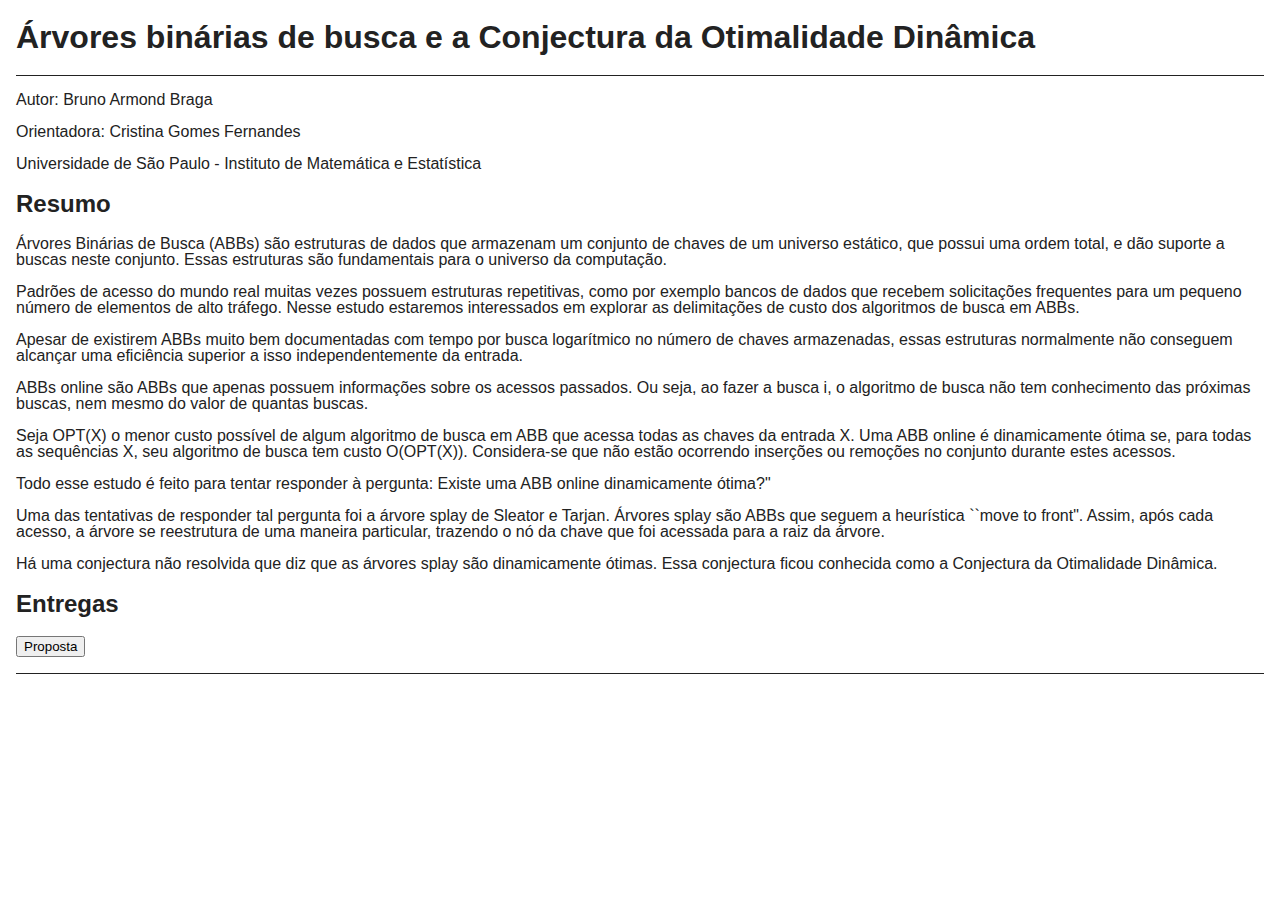
==== index.html @ a3c8d946 "." ====
<!DOCTYPE html>
<html lang="en-us" dir="ltr">
<head>
  <meta name="generator" content="Hugo 0.125.1">
  <script src="/livereload.js?mindelay=10&amp;v=2&amp;port=1313&amp;path=livereload" data-no-instant defer></script>
  <meta charset="utf-8">
  <meta name="viewport" content="width=device-width">
  <title>Trabalho de conclusão de curso - MAC0499</title>
  <link rel="stylesheet" href="/css/main.css">
  <script src="/js/main.js"></script>
</head>
<body>
  <header>
    <h1>Árvores binárias de busca e a Conjectura da Otimalidade Dinâmica</h1>
  </header>
  <main>
    <p>Autor: Bruno Armond Braga</p>
    <p>Orientadora: Cristina Gomes Fernandes</p>
    <p>Universidade de São Paulo - Instituto de Matemática e Estatística</p>

      <h2>Resumo</h2>
      <p>Árvores Binárias de Busca (ABBs) são estruturas de dados que armazenam um conjunto de chaves de um universo estático, que possui uma ordem total, e dão suporte a buscas neste conjunto. Essas estruturas são fundamentais para o universo da computação.</p>
      
      <p>Padrões de acesso do mundo real muitas vezes possuem estruturas repetitivas, como por exemplo bancos de dados que recebem solicitações frequentes para um pequeno número de elementos de alto tráfego. Nesse estudo estaremos interessados em explorar as delimitações de custo dos algoritmos de busca em ABBs.</p>

      <p>Apesar de existirem ABBs muito bem documentadas com tempo por busca logarítmico no número de chaves armazenadas, essas estruturas normalmente não conseguem alcançar uma eficiência superior a isso independentemente da entrada.</p>
      
      <p>ABBs online são ABBs que apenas possuem informações sobre os acessos passados. Ou seja, ao fazer a busca i, o algoritmo de busca não tem conhecimento das próximas buscas, nem mesmo do valor de quantas buscas.</p>
      
      <p>Seja OPT(X) o menor custo possível de algum algoritmo de busca em ABB que acessa todas as chaves da entrada X. Uma ABB online é dinamicamente ótima se, para todas as sequências X, seu algoritmo de busca tem custo O(OPT(X)). Considera-se que não estão ocorrendo inserções ou remoções no conjunto durante estes acessos.</p>
      
      <p>Todo esse estudo é feito para tentar responder à pergunta: Existe uma ABB online dinamicamente ótima?"</p>
      
      <p>Uma das tentativas de responder tal pergunta foi a árvore splay de Sleator e Tarjan. Árvores splay são ABBs que seguem a heurística ``move to front". Assim, após cada acesso, a árvore se reestrutura de uma maneira particular, trazendo o nó da chave que foi acessada para a raiz da árvore.</p>

      <p>Há uma conjectura não resolvida que diz que as árvores splay são dinamicamente ótimas. Essa conjectura ficou conhecida como a Conjectura da Otimalidade Dinâmica.</p>
      
      <h2>Entregas</h2>

    <button onclick="window.location.href='/posts/PropostaTCC.pdf';">Proposta</button>
  </main>
  <footer>
    <p></p>
  </footer>
</body>
</html>
---- css/main.css ----
body {
  color: #222;
  font-family: sans-serif;
  line-height: 1;
  margin: 1rem;
  max-width: 1600px;
}

header {
  border-bottom: 1px solid #222;
  margin-bottom: 1rem;
}

footer {
  border-top: 1px solid #222;
  margin-top: 1rem;
}

a {
  color: #222;
  text-decoration: none;
}
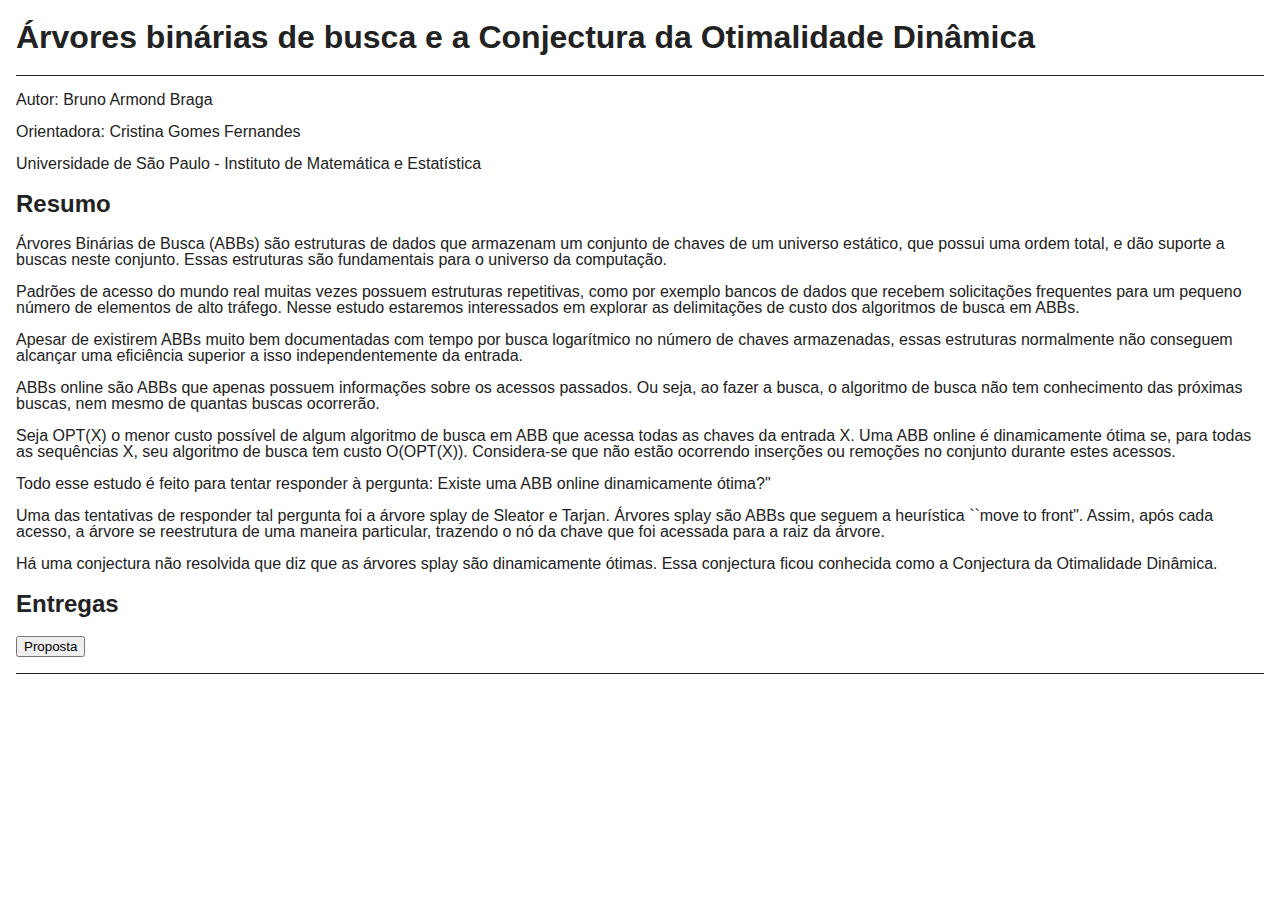
==== commit ba009239: "Last change before submission" ====
--- a/index.html
+++ b/index.html
@@ -25,7 +25,7 @@
 
       <p>Apesar de existirem ABBs muito bem documentadas com tempo por busca logarítmico no número de chaves armazenadas, essas estruturas normalmente não conseguem alcançar uma eficiência superior a isso independentemente da entrada.</p>
       
-      <p>ABBs online são ABBs que apenas possuem informações sobre os acessos passados. Ou seja, ao fazer a busca i, o algoritmo de busca não tem conhecimento das próximas buscas, nem mesmo do valor de quantas buscas.</p>
+      <p>ABBs online são ABBs que apenas possuem informações sobre os acessos passados. Ou seja, ao fazer a busca, o algoritmo de busca não tem conhecimento das próximas buscas, nem mesmo de quantas buscas ocorrerão.</p>
       
       <p>Seja OPT(X) o menor custo possível de algum algoritmo de busca em ABB que acessa todas as chaves da entrada X. Uma ABB online é dinamicamente ótima se, para todas as sequências X, seu algoritmo de busca tem custo O(OPT(X)). Considera-se que não estão ocorrendo inserções ou remoções no conjunto durante estes acessos.</p>
       
@@ -37,7 +37,7 @@
       
       <h2>Entregas</h2>
 
-    <button onclick="window.location.href='/posts/PropostaTCC.pdf';">Proposta</button>
+    <button onclick="window.location.href='PropostaTCC.pdf';">Proposta</button>
   </main>
   <footer>
     <p></p>
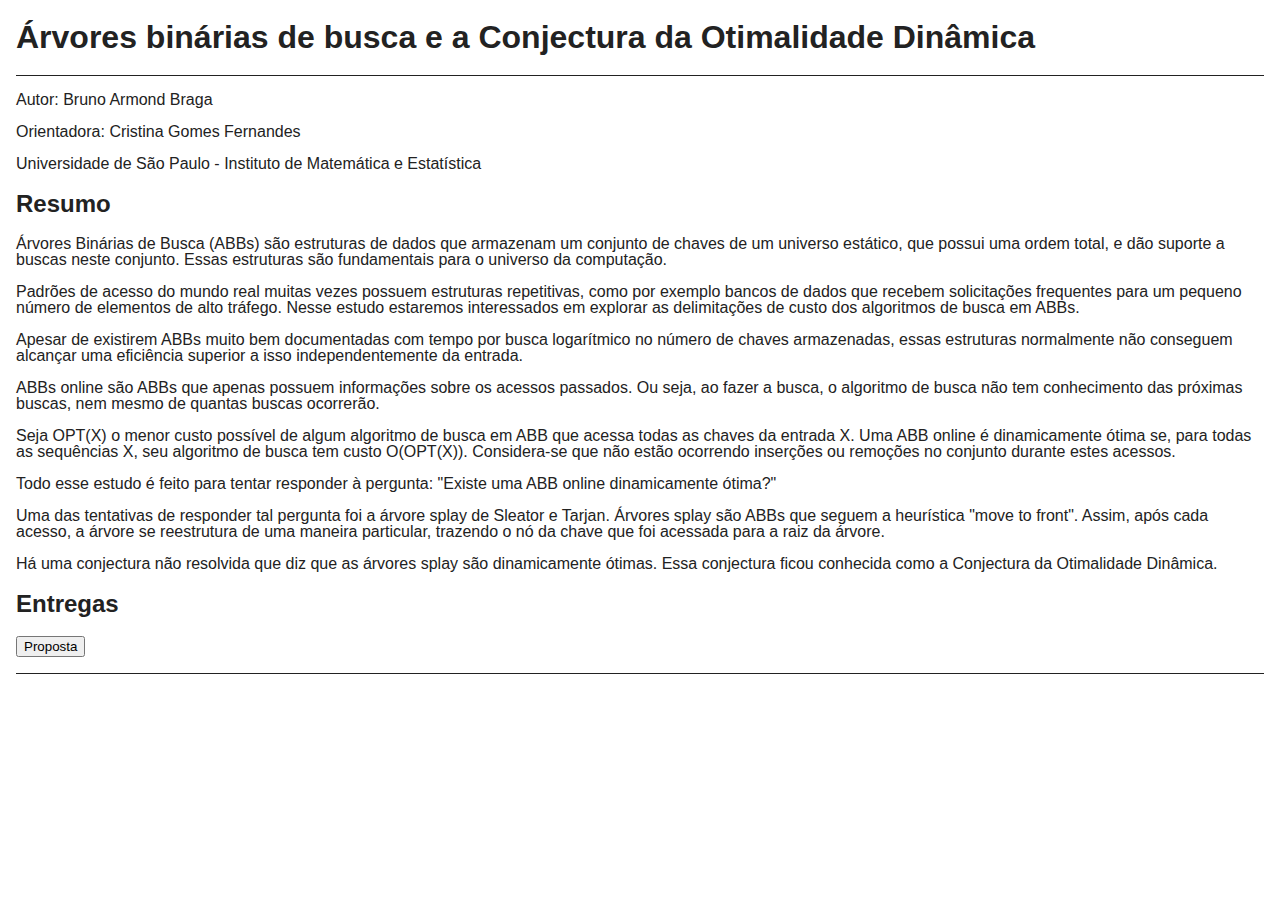
==== commit 2f9512a2: "." ====
--- a/index.html
+++ b/index.html
@@ -29,9 +29,9 @@
       
       <p>Seja OPT(X) o menor custo possível de algum algoritmo de busca em ABB que acessa todas as chaves da entrada X. Uma ABB online é dinamicamente ótima se, para todas as sequências X, seu algoritmo de busca tem custo O(OPT(X)). Considera-se que não estão ocorrendo inserções ou remoções no conjunto durante estes acessos.</p>
       
-      <p>Todo esse estudo é feito para tentar responder à pergunta: Existe uma ABB online dinamicamente ótima?"</p>
+      <p>Todo esse estudo é feito para tentar responder à pergunta: "Existe uma ABB online dinamicamente ótima?"</p>
       
-      <p>Uma das tentativas de responder tal pergunta foi a árvore splay de Sleator e Tarjan. Árvores splay são ABBs que seguem a heurística ``move to front". Assim, após cada acesso, a árvore se reestrutura de uma maneira particular, trazendo o nó da chave que foi acessada para a raiz da árvore.</p>
+      <p>Uma das tentativas de responder tal pergunta foi a árvore splay de Sleator e Tarjan. Árvores splay são ABBs que seguem a heurística "move to front". Assim, após cada acesso, a árvore se reestrutura de uma maneira particular, trazendo o nó da chave que foi acessada para a raiz da árvore.</p>
 
       <p>Há uma conjectura não resolvida que diz que as árvores splay são dinamicamente ótimas. Essa conjectura ficou conhecida como a Conjectura da Otimalidade Dinâmica.</p>
       
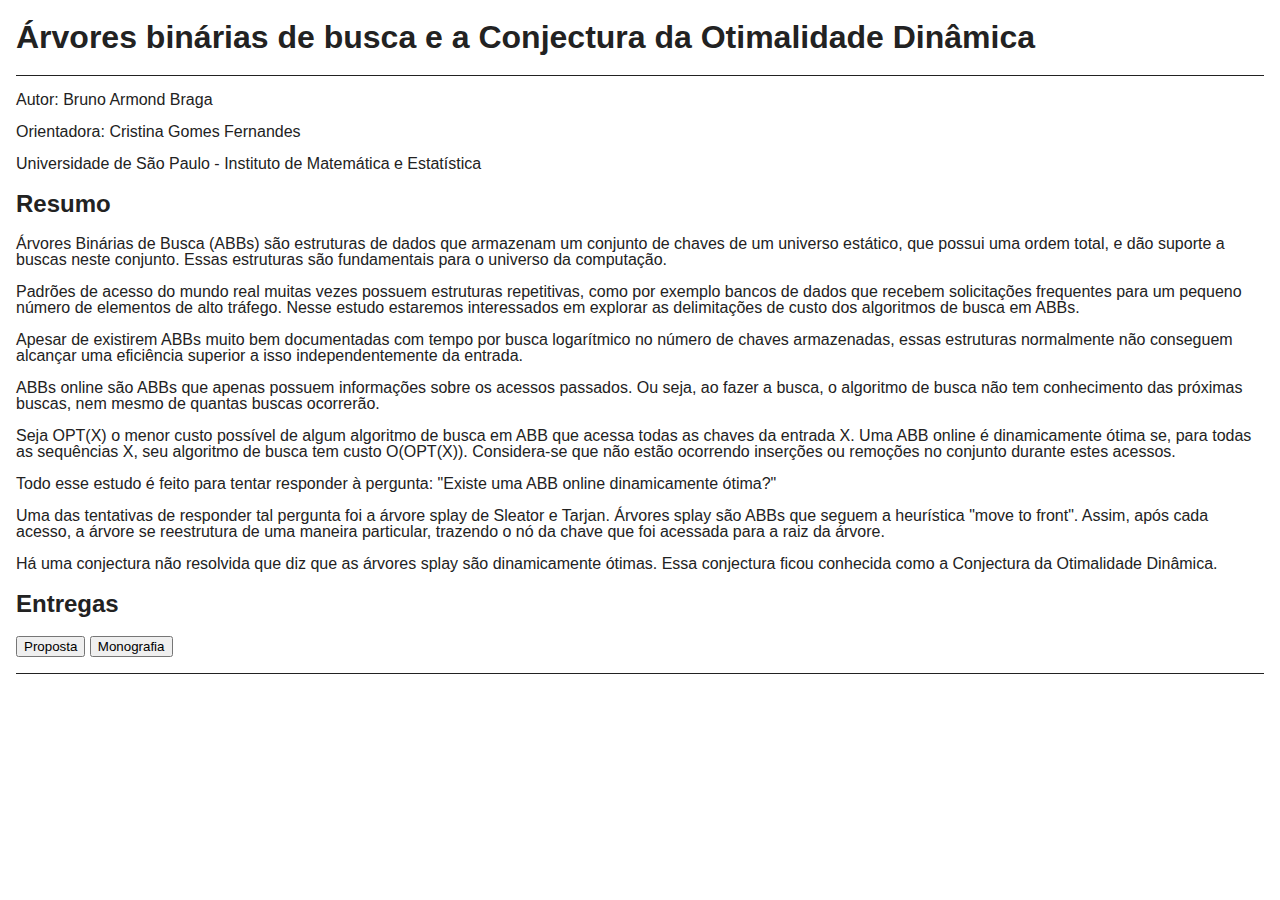
==== commit 8ffb3027: "adiciona Monografia" ====
--- a/index.html
+++ b/index.html
@@ -38,6 +38,7 @@
       <h2>Entregas</h2>
 
     <button onclick="window.location.href='PropostaTCC.pdf';">Proposta</button>
+    <button onclick="window.location.href='Monografia.pdf';">Monografia</button>
   </main>
   <footer>
     <p></p>
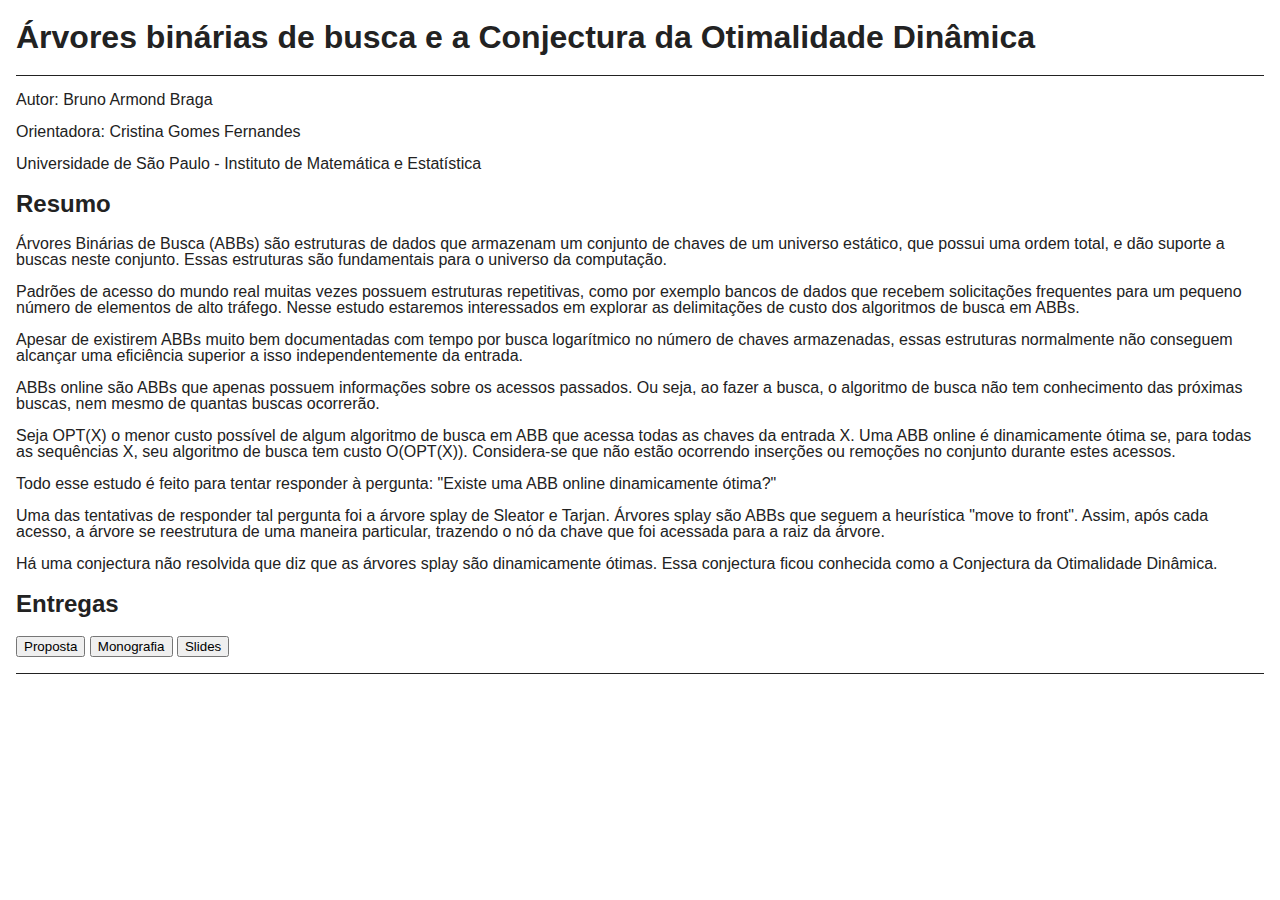
==== commit 85da893f: "Add slides" ====
--- a/index.html
+++ b/index.html
@@ -39,6 +39,7 @@
 
     <button onclick="window.location.href='PropostaTCC.pdf';">Proposta</button>
     <button onclick="window.location.href='Monografia.pdf';">Monografia</button>
+    <button onclick="window.location.href='Slides.pptx';">Slides</button>
   </main>
   <footer>
     <p></p>
